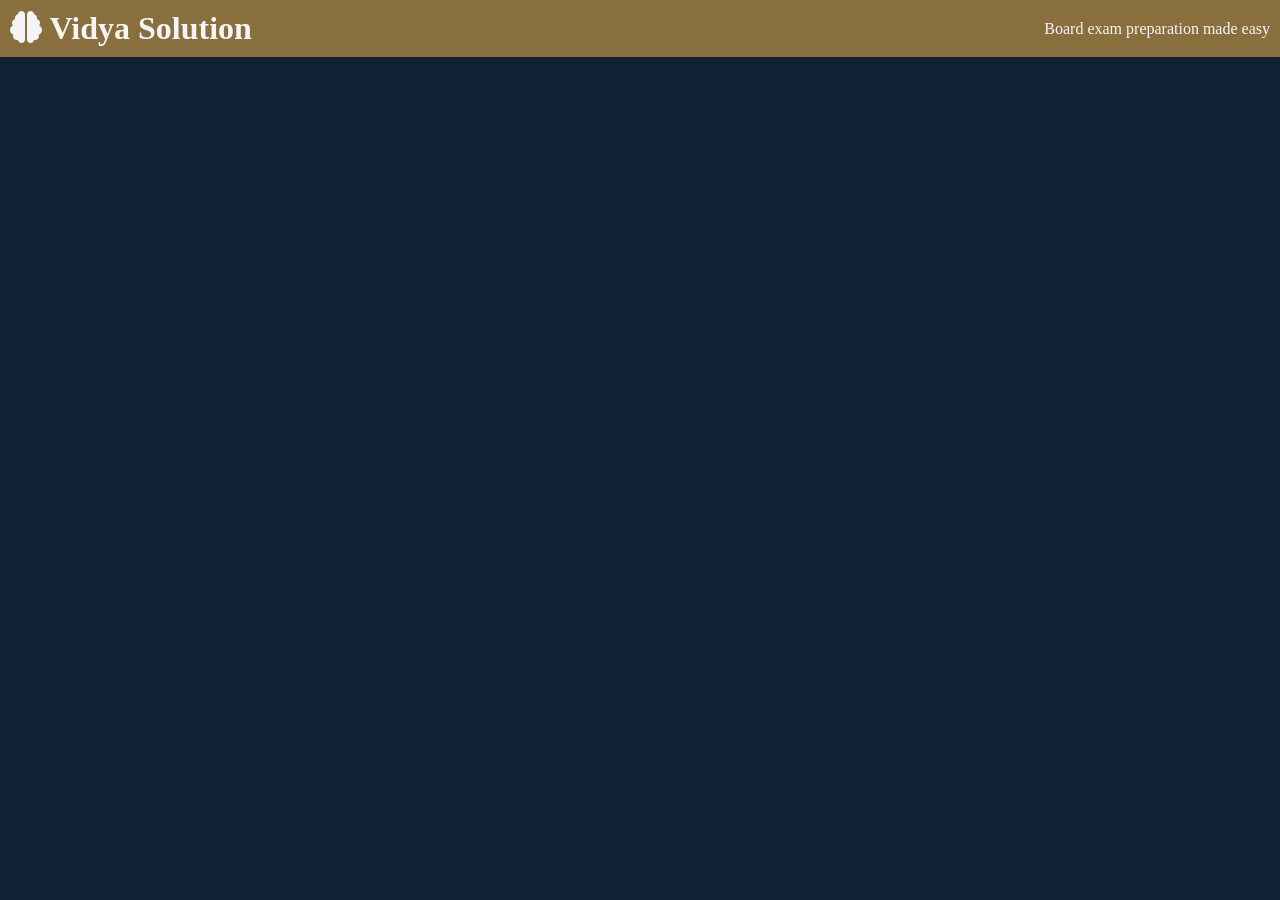
==== class10.html @ 2e8867c2 "First commit" ====
<!DOCTYPE html>
<html lang="en">
<head>
    <meta charset="UTF-8">
    <meta name="viewport" content="width=device-width, initial-scale=1.0">
    <title>Class 10 - Vidya Solution</title>
    <link rel="stylesheet" href="style.css">
     <link rel="stylesheet" href="https://cdnjs.cloudflare.com/ajax/libs/font-awesome/6.4.0/css/all.min.css">
</head>
<body>
    <header>
        <h1><i class="fa-solid fa-brain" aria-hidden="true"></i> Vidya Solution</h1>
        <p>Board exam preparation made easy</p>
    </header>
</body>
</html>
---- style.css ----
@import url('https://fonts.googleapis.com/css2?family=Inter:wght@400;600;700&family=Permanent+Marker&display=swap');

:root {
    --primary-color: #896f3d;
    --secondary-color: #102134;
    --box-color: #f5f5f5;
    --font-display: 'Permanent Marker', cursive;
    --font-body: 'Inter', sans-serif;
}

* {
    margin: 0;
    padding: 0;
    box-sizing: border-box;
}

body {
    font-family: var(--font-body);
    background-color: var(--secondary-color);
    color: var(--box-color);
}

header {
    background-color: var(--primary-color);
    padding: 10px;
    font-family: var(--font-display);
    display: flex;
    flex-wrap: wrap;
    justify-content: space-between;
    align-items: center;
    gap: 1rem;
}

.container {
    width: 100%;
    min-height: 90vh;
    padding: 3rem 1.5rem;
}

.container h2 {
    text-align: center;
    margin-bottom: 3rem;
}

.card-box {
    display: flex;
    flex-wrap: wrap;
    justify-content: center;
    gap: 2.5rem;
    max-width: 1000px;
    margin: 0 auto;
}

.card {
    background-color: var(--box-color);
    color: var(--secondary-color);
    width: 100%;
    max-width: 320px;
    min-height: 220px;
    display: flex;
    flex-direction: column;
    justify-content: space-between;
    align-items: center;
    text-align: center;
    gap: 1.25rem;
    border-radius: 10px;
    box-shadow: 0 8px 20px rgba(0, 0, 0, 0.35);
    padding: 1.75rem;
}

.btn {
    text-decoration: none;
    color: var(--secondary-color);
    font-weight: 600;
    border: 2px solid var(--secondary-color);
    padding: 0.65rem 1.25rem;
    border-radius: 6px;
    transition: background-color 0.25s ease, color 0.25s ease;
}

.btn:hover {
    background-color: var(--secondary-color);
    color: var(--box-color);
}
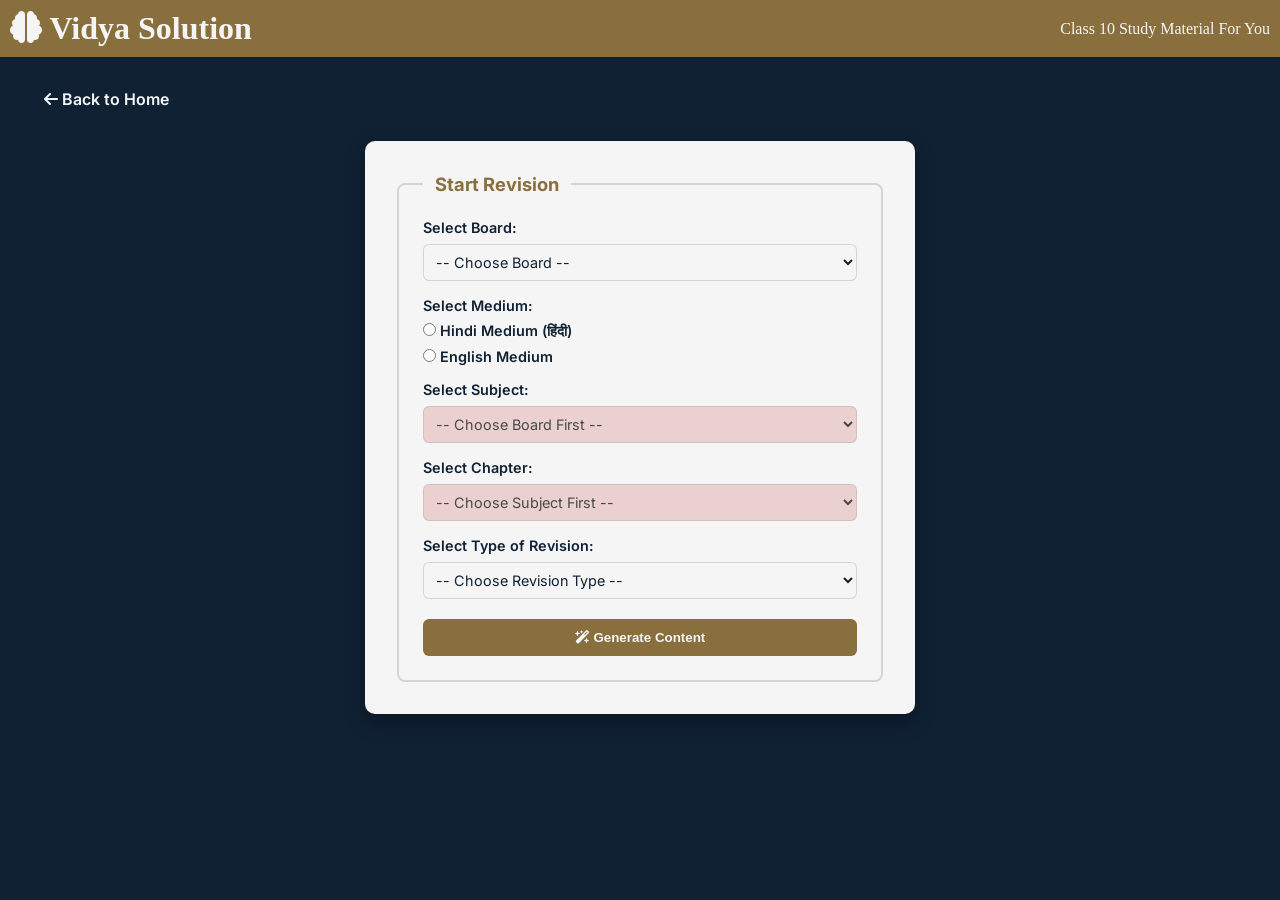
==== commit b12dd863: "completed class 10 page with logic for submitting form" ====
--- a/class10.html
+++ b/class10.html
@@ -1,16 +1,108 @@
-<!DOCTYPE html>
+<!doctype html>
 <html lang="en">
-<head>
-    <meta charset="UTF-8">
-    <meta name="viewport" content="width=device-width, initial-scale=1.0">
+  <head>
+    <meta charset="UTF-8" />
+    <meta name="viewport" content="width=device-width, initial-scale=1.0" />
     <title>Class 10 - Vidya Solution</title>
-    <link rel="stylesheet" href="style.css">
-     <link rel="stylesheet" href="https://cdnjs.cloudflare.com/ajax/libs/font-awesome/6.4.0/css/all.min.css">
-</head>
-<body>
+    <link rel="stylesheet" href="style.css" />
+    <link
+      rel="stylesheet"
+      href="https://cdnjs.cloudflare.com/ajax/libs/font-awesome/6.4.0/css/all.min.css"
+    />
+  </head>
+  <body>
     <header>
-        <h1><i class="fa-solid fa-brain" aria-hidden="true"></i> Vidya Solution</h1>
-        <p>Board exam preparation made easy</p>
+      <h1>
+        <i class="fa-solid fa-brain" aria-hidden="true"></i> Vidya Solution
+      </h1>
+      <p>Class 10 Study Material For You</p>
     </header>
-</body>
-</html>+
+    <main class="main">
+      <a class="btn1" href="index.html">
+        <i class="fa-solid fa-arrow-left" aria-hidden="true"></i> Back to Home
+      </a>
+
+      <form id="ai-generation-form">
+        <fieldset>
+          <legend>Start Revision</legend>
+
+          <!-- 1. Board Selection -->
+          <div class="form-group" style="margin-bottom: 1rem">
+            <label for="board">Select Board:</label>
+            <select id="board" name="board" required>
+              <option value="" disabled selected>-- Choose Board --</option>
+              <option value="bseb">Bihar Board (BSEB)</option>
+              <option value="cbse">CBSE</option>
+            </select>
+          </div>
+
+          <!-- 2. Medium Radio Buttons -->
+          <div class="form-group" style="margin-bottom: 1rem">
+            <span>Select Medium:</span>
+            <label style="margin-right: 1.25rem; cursor: pointer">
+              <input type="radio" name="medium" value="hindi" required /> Hindi
+              Medium (हिंदी)
+            </label>
+            <label style="cursor: pointer">
+              <input type="radio" name="medium" value="english" /> English
+              Medium
+            </label>
+          </div>
+
+          <!-- 3. Subject Selection -->
+          <div class="form-group" style="margin-bottom: 1rem">
+            <label for="subject">Select Subject:</label>
+            <select id="subject" name="subject" required disabled>
+              <option value="" disabled selected>
+                -- Choose Board First --
+              </option>
+              <option value="maths">Maths</option>
+              <option value="science">Science</option>
+              <option value="social-science">Social Science</option>
+              <option value="english">English</option>
+              <option value="hindi">Hindi</option>
+            </select>
+          </div>
+
+          <!-- 4. Chapter Selection (Fixed duplicate ID & broken quote) -->
+          <div class="form-group" style="margin-bottom: 1rem">
+            <label for="chapters">Select Chapter:</label>
+            <select id="chapters" name="chapters" required disabled>
+              <option value="" disabled selected>
+                -- Choose Subject First --
+              </option>
+            </select>
+          </div>
+
+          <!-- 5. Revision Type Selection -->
+          <div class="form-group" style="margin-bottom: 1.25rem">
+            <label for="revision-type">Select Type of Revision:</label>
+            <select id="revision-type" name="revision_type" required>
+              <option value="" disabled selected>
+                -- Choose Revision Type --
+              </option>
+              <option value="summary">Chapter Summary & Notes</option>
+              <option value="pyq">
+                PYQ Practice (Previous Year Questions)
+              </option>
+              <option value="test">Practice Test / Quiz</option>
+            </select>
+          </div>
+
+          <!-- Submit Button -->
+          <button
+            type="submit"
+            class="btn"
+            style="width: 100%; cursor: pointer"
+          >
+            <i class="fa-solid fa-wand-magic-sparkles" aria-hidden="true"></i>
+            Generate Content
+          </button>
+        </fieldset>
+      </form>
+    </main>
+
+    <script src="script.js"></script>
+  </body>
+</html>
--- a/style.css
+++ b/style.css
@@ -1,84 +1,176 @@
-@import url('https://fonts.googleapis.com/css2?family=Inter:wght@400;600;700&family=Permanent+Marker&display=swap');
+@import url("https://fonts.googleapis.com/css2?family=Inter:wght@400;600;700&family=Permanent+Marker&display=swap");
 
 :root {
-    --primary-color: #896f3d;
-    --secondary-color: #102134;
-    --box-color: #f5f5f5;
-    --font-display: 'Permanent Marker', cursive;
-    --font-body: 'Inter', sans-serif;
+  --primary-color: #896f3d;
+  --secondary-color: #102134;
+  --box-color: #f5f5f5;
+  --font-display: "Permanent Marker", cursive;
+  --font-body: "Inter", sans-serif;
 }
 
 * {
-    margin: 0;
-    padding: 0;
-    box-sizing: border-box;
+  margin: 0;
+  padding: 0;
+  box-sizing: border-box;
 }
 
 body {
-    font-family: var(--font-body);
-    background-color: var(--secondary-color);
-    color: var(--box-color);
+  font-family: var(--font-body);
+  background-color: var(--secondary-color);
+  color: var(--box-color);
 }
 
 header {
-    background-color: var(--primary-color);
-    padding: 10px;
-    font-family: var(--font-display);
-    display: flex;
-    flex-wrap: wrap;
-    justify-content: space-between;
-    align-items: center;
-    gap: 1rem;
+  background-color: var(--primary-color);
+  padding: 10px;
+  font-family: var(--font-display);
+  display: flex;
+  flex-wrap: wrap;
+  justify-content: space-between;
+  align-items: center;
+  gap: 1rem;
 }
 
 .container {
-    width: 100%;
-    min-height: 90vh;
-    padding: 3rem 1.5rem;
+  width: 100%;
+  min-height: 90vh;
+  padding: 3rem 1.5rem;
 }
 
 .container h2 {
-    text-align: center;
-    margin-bottom: 3rem;
+  text-align: center;
+  margin-bottom: 3rem;
 }
 
 .card-box {
-    display: flex;
-    flex-wrap: wrap;
-    justify-content: center;
-    gap: 2.5rem;
-    max-width: 1000px;
-    margin: 0 auto;
+  display: flex;
+  flex-wrap: wrap;
+  justify-content: center;
+  gap: 2.5rem;
+  max-width: 1000px;
+  margin: 0 auto;
 }
 
 .card {
-    background-color: var(--box-color);
-    color: var(--secondary-color);
-    width: 100%;
-    max-width: 320px;
-    min-height: 220px;
-    display: flex;
-    flex-direction: column;
-    justify-content: space-between;
-    align-items: center;
-    text-align: center;
-    gap: 1.25rem;
-    border-radius: 10px;
-    box-shadow: 0 8px 20px rgba(0, 0, 0, 0.35);
-    padding: 1.75rem;
+  background-color: var(--box-color);
+  color: var(--secondary-color);
+  width: 100%;
+  max-width: 320px;
+  min-height: 220px;
+  display: flex;
+  flex-direction: column;
+  justify-content: space-between;
+  align-items: center;
+  text-align: center;
+  gap: 1.25rem;
+  border-radius: 10px;
+  box-shadow: 0 8px 20px rgba(0, 0, 0, 0.35);
+  padding: 1.75rem;
 }
 
 .btn {
-    text-decoration: none;
-    color: var(--secondary-color);
-    font-weight: 600;
-    border: 2px solid var(--secondary-color);
-    padding: 0.65rem 1.25rem;
-    border-radius: 6px;
-    transition: background-color 0.25s ease, color 0.25s ease;
+  text-decoration: none;
+  color: var(--secondary-color);
+  font-weight: 600;
+  border: 2px solid var(--secondary-color);
+  padding: 0.65rem 1.25rem;
+  border-radius: 6px;
+  transition:
+    background-color 0.25s ease,
+    color 0.25s ease;
 }
 
 .btn:hover {
-    background-color: var(--secondary-color);
-    color: var(--box-color);
-}+  background-color: var(--secondary-color);
+  color: var(--box-color);
+}
+.main {
+  padding: 1.5rem 1.5rem;
+}
+.btn1 {
+  display: inline-block; /* Crucial: allows margins and padding to work on <a> tags */
+  text-decoration: none;
+  color: var(--box-color);
+  font-weight: 600;
+  margin-bottom: 1.5rem;
+  padding: 0.5rem 1.25rem;
+  transition: all 0.25s ease;
+}
+
+.btn1:hover {
+  border-bottom: 2px solid var(--box-color);
+  background-color: rgba(
+    255,
+    255,
+    255,
+    0.05
+  ); /* Optional subtle hover background */
+}
+#ai-generation-form {
+  max-width: 550px;
+  margin: 0 auto;
+  background-color: var(--box-color);
+  color: var(--secondary-color);
+  padding: 2rem;
+  border-radius: 10px;
+  box-shadow: 0 8px 20px rgba(0, 0, 0, 0.35);
+}
+#ai-generation-form fieldset {
+  border: 2px solid rgba(16, 33, 52, 0.15);
+  padding: 1.5rem;
+  border-radius: 8px;
+}
+#ai-generation-form legend {
+  font-weight: 700;
+  font-size: 1.15rem;
+  padding: 0 0.75rem;
+  color: var(--primary-color);
+}
+.form-group > label,
+.form-group > span {
+  display: block;
+  font-weight: 600;
+  margin-bottom: 0.5rem;
+  color: var(--secondary-color);
+  font-size: 0.9rem;
+}
+.form-group select {
+  width: 100%;
+  padding: 0.5rem;
+  border-radius: 6px;
+  border: 1px solid rgba(16, 33, 52, 0.15);
+  color: var(--secondary-color);
+  background-color: var(--box-color);
+  font-family: var(--font-body);
+  font-size: 0.9rem;
+  cursor: pointer;
+  transition:
+    border-color 0.25s ease,
+    box-shadow 0.25s ease;
+}
+.form-group select:focus {
+  border-color: var(--primary-color);
+  box-shadow: 0 0 0 3px rgba(137, 111, 61, 0.25);
+  outline: none;
+}
+.form-group select:disabled {
+  background-color: rgb(231, 193, 193);
+  color: black;
+  cursor: not-allowed;
+}
+#ai-generation-form button[type="submit"] {
+  background-color: var(--primary-color);
+  color: var(--box-color);
+  font-weight: 600;
+  padding: 0.7rem 1.25rem;
+  border-radius: 6px;
+  border: none;
+  cursor: pointer;
+  transition:
+    background-color 0.25s ease,
+    color 0.25s ease;
+}
+#ai-generation-form button[type="submit"]:hover {
+  background-color: var(--secondary-color);
+  color: var(--box-color);
+}
